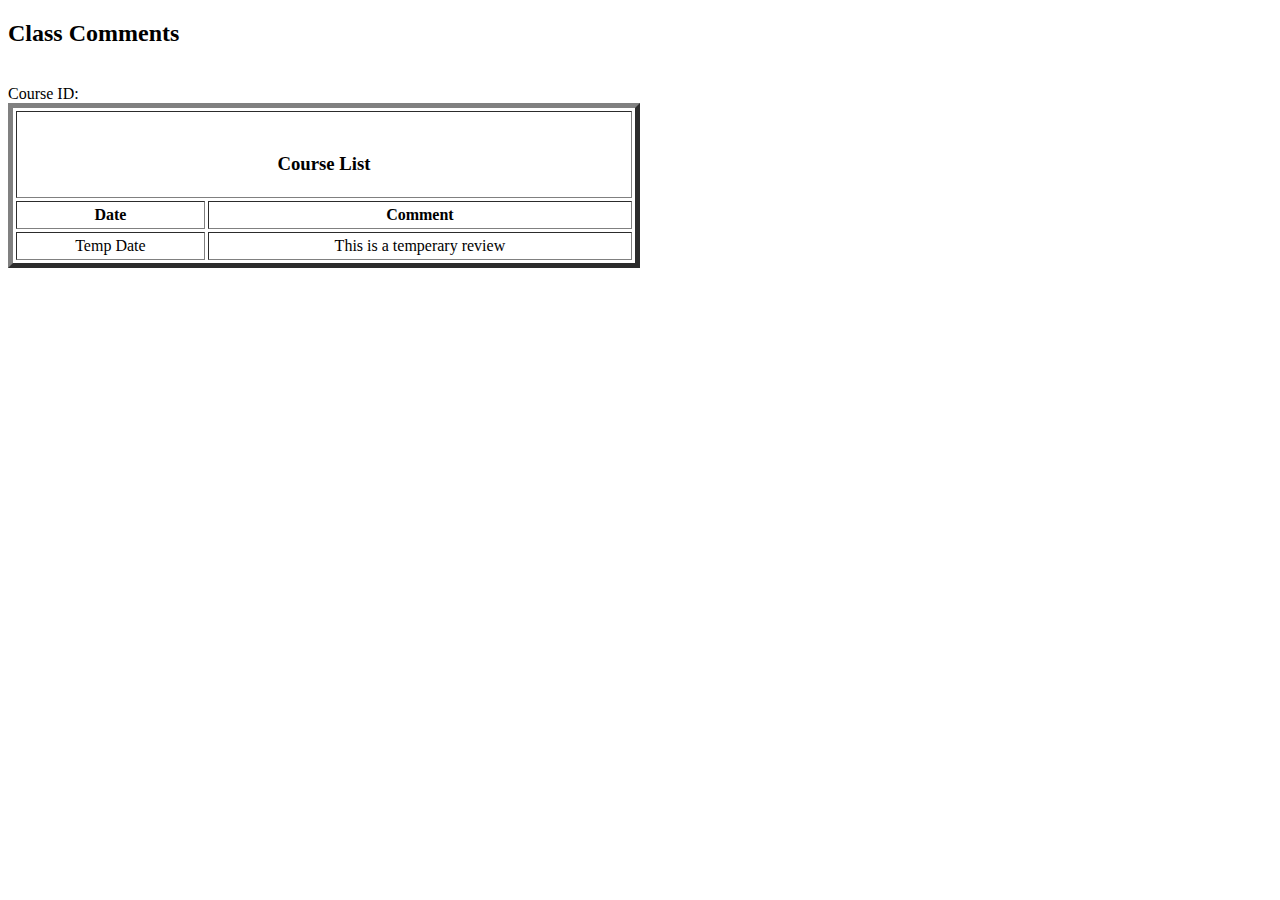
==== campusdisconnect/src/main/resources/templates/commentPage.html @ fca7381b "temp html course and comment" ====
<!DOCTYPE html>
<html xmlns:th="http://www.thymeleaf.org">

<head>
    <meta charset="UTF-8">
    <title>Class Comments Page</title>
</head>
<body>
<h2>Class Comments</h2><br>
<TABLE BORDER="5"    WIDTH="50%"   CELLPADDING="4" CELLSPACING="3">
   <label>Course ID:</label>
   <label id = "id" ></label>
    <TR>
       <TH COLSPAN="2"><BR><H3>Course List</H3>
       </TH>
    </TR>
    <TR>
       <TH>Date</TH>
       <TH>Comment</TH>
       
    </TR>
    <TR ALIGN="CENTER" >
       <TD>Temp Date </TD>
       <TD >This is a temperary review</TD>
       
    </TR>
 </TABLE>


</body>
</html>
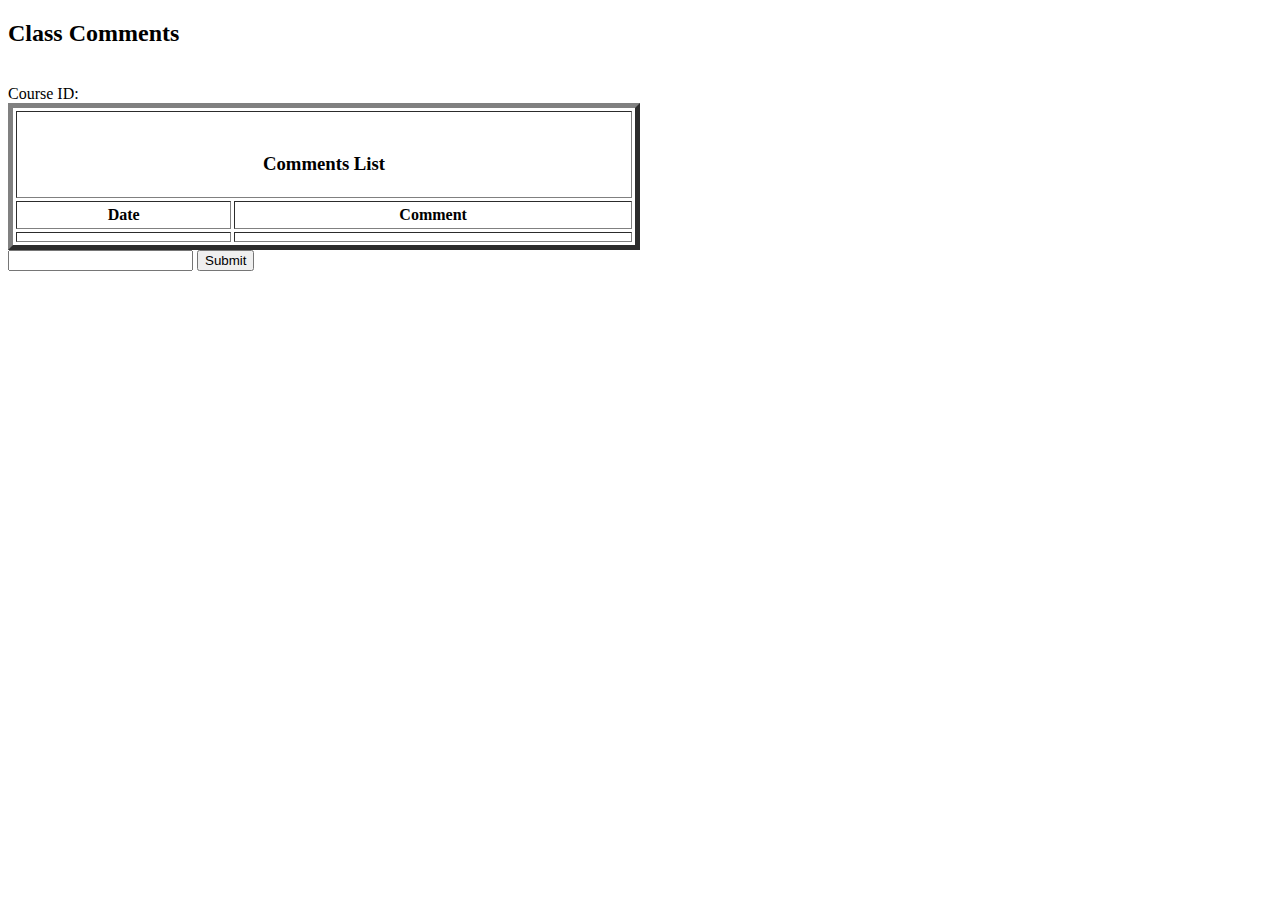
==== commit cae70d10: "course and comment connected" ====
--- a/campusdisconnect/src/main/resources/templates/commentPage.html
+++ b/campusdisconnect/src/main/resources/templates/commentPage.html
@@ -9,9 +9,9 @@
 <h2>Class Comments</h2><br>
 <TABLE BORDER="5"    WIDTH="50%"   CELLPADDING="4" CELLSPACING="3">
    <label>Course ID:</label>
-   <label id = "id" ></label>
+   <label id = "id" th:text = "${cid}"></label>
     <TR>
-       <TH COLSPAN="2"><BR><H3>Course List</H3>
+       <TH COLSPAN="2"><BR><H3>Comments List</H3>
        </TH>
     </TR>
     <TR>
@@ -19,13 +19,18 @@
        <TH>Comment</TH>
        
     </TR>
-    <TR ALIGN="CENTER" >
-       <TD>Temp Date </TD>
-       <TD >This is a temperary review</TD>
-       
+    <TR ALIGN="CENTER" th:each = "com : ${comments}">
+       <TD th:text="${com.date}"></TD>
+       <TD th:text="${com.review}"></TD>
     </TR>
  </TABLE>
 
+ <form th:action="@{/course/comments/create}" method="Post">
+    <input type = "hidden" th:name = "cid" id = "cid" th:value = ${cid}>
+    
+    <input type = "text" th:name = "content">
+    <input type = "submit" value="Submit">
+ </form>
 
 </body>
 </html>